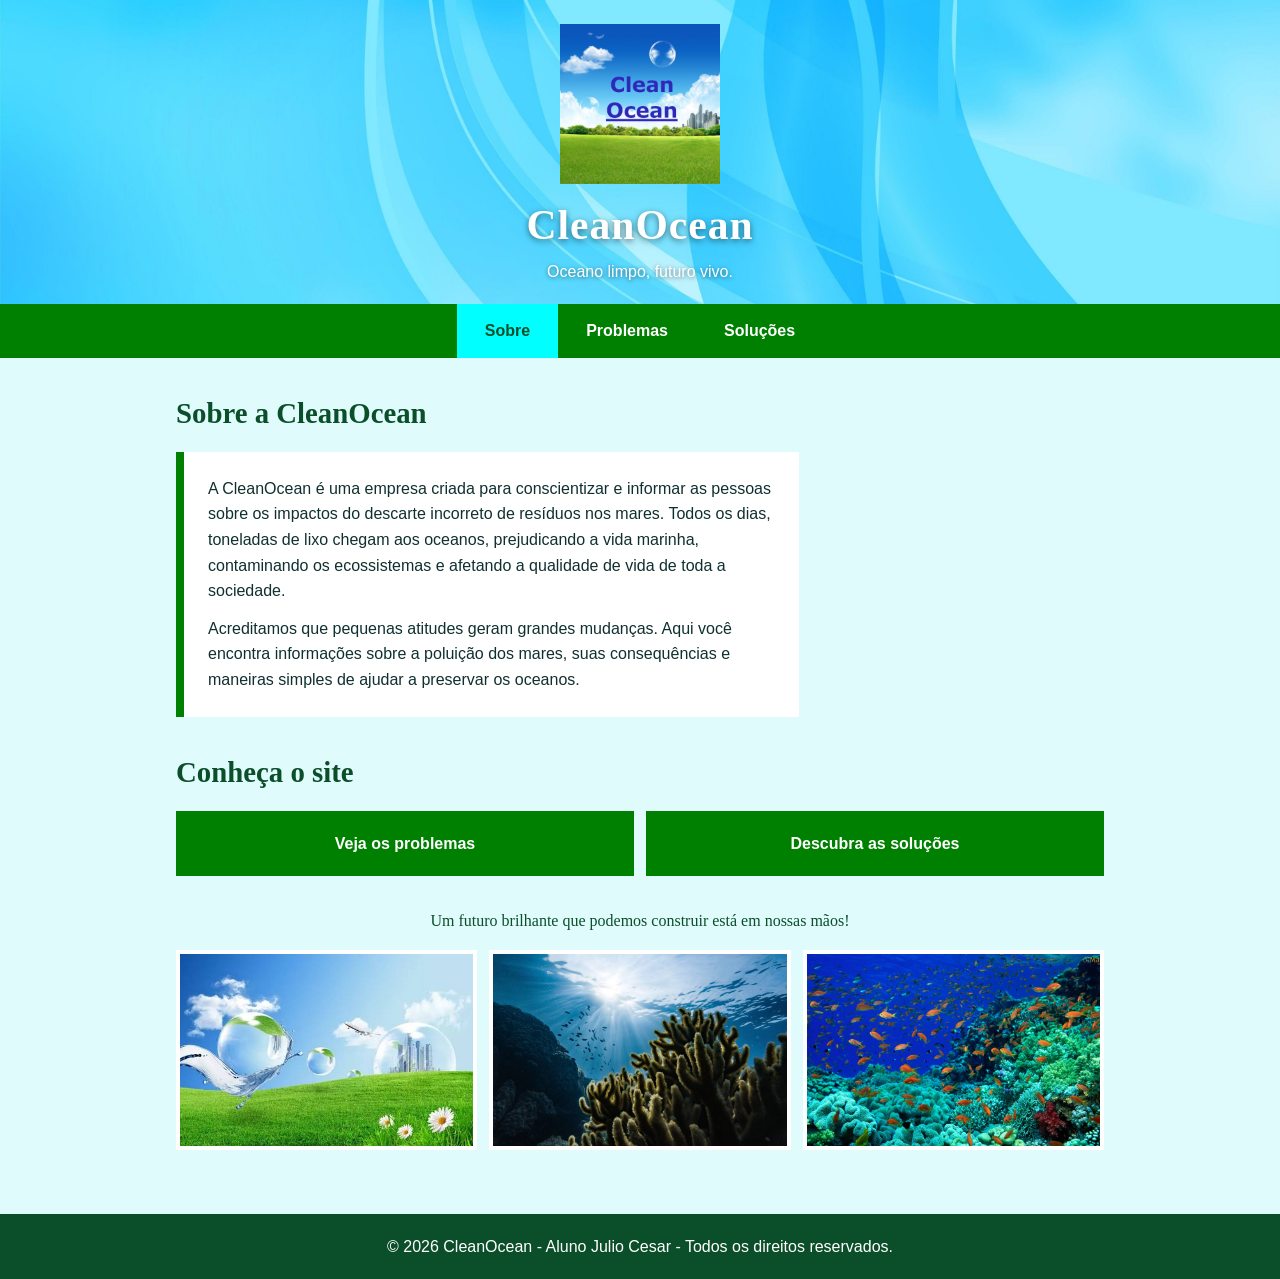
==== projetoIW/index.html @ d310e738 "Add files via upload CleanOcean - Página inicial já feita." ====
<!DOCTYPE html>
<html lang="pt-br">
<head>
    <meta charset="UTF-8">
    <meta name="viewport" content="width=device-width, initial-scale=1.0">
    <meta name="description" content="CleanOcean: conscientização contra o descarte incorreto de resíduos nos mares.">
    <title>CleanOcean - Sobre</title>
    <link rel="stylesheet" href="css/style.css">
</head>
<body>
    <header>
        <img class="logo" src="img/CleanOcean.png" alt="Logo da CleanOcean">
        <h1>CleanOcean</h1>
        <p class="slogan">Oceano limpo, futuro vivo.</p>

        <nav class="nav">
            <ul class="menu">
                <li><a href="index.html" class="ativo" aria-current="page">Sobre</a></li>
                <li><a href="problemas.html">Problemas</a></li>
                <li><a href="solucoes.html">Soluções</a></li>
            </ul>
        </nav>
    </header>

    <main>
        <h2>Sobre a CleanOcean</h2>
        <section class="texto-destaque">
            <p>A CleanOcean é uma empresa criada para conscientizar e informar as pessoas sobre os impactos do descarte incorreto de resíduos nos mares. Todos os dias, toneladas de lixo chegam aos oceanos, prejudicando a vida marinha, contaminando os ecossistemas e afetando a qualidade de vida de toda a sociedade.</p>
            <p>Acreditamos que pequenas atitudes geram grandes mudanças. Aqui você encontra informações sobre a poluição dos mares, suas consequências e maneiras simples de ajudar a preservar os oceanos.</p>
        </section>

        <h2>Conheça o site</h2>
        <nav class="resumo" aria-label="Atalhos">
            <a href="problemas.html">Veja os problemas</a>
            <a href="solucoes.html">Descubra as soluções</a>
        </nav>

        <p class="frase" style="margin-top:32px">Um futuro brilhante que podemos construir está em nossas mãos!</p>
        <section class="galeria">
            <img src="img/images.jpg" alt="Oceano azul" title="Oceano">
            <img src="img/fundoOceano.jpg" alt="Fundo do oceano" title="Fundo do oceano">
            <img src="img/corais.jpg" alt="Corais no fundo do mar" title="Corais">
        </section>
    </main>

    <footer>
        <p>&copy; 2026 CleanOcean - Aluno Julio Cesar - Todos os direitos reservados.</p>
    </footer>
</body>
</html>
---- projetoIW/css/style.css ----
:root {
  --aqua: #00ffff;
  --aqua-claro: #e0fbfb;
  --aqua-escuro: #007c85;
  --verde: #008000;
  --verde-claro: #e6f4e6;
  --verde-escuro: #0b4f2a;
  --texto: #10302f;
  --branco: #ffffff;
}
 
* { box-sizing: border-box; margin: 0; padding: 0; }
 
body {
  font-family: "Trebuchet MS", Verdana, sans-serif;
  color: var(--texto);
  line-height: 1.6;
  background-color: var(--aqua-claro);
}
 
img { max-width: 100%; height: auto; display: block; }
 
a:focus-visible { outline: 3px solid var(--verde); outline-offset: 2px; }
 
/* ---------- Topo ---------- */
header {
  background-color: var(--aqua-escuro);
  background-image: url("../img/bgimg.jpg");
  background-size: cover;
  background-position: center;
  color: var(--branco);
  text-align: center;
  padding: 24px 16px 0;
}
 
.logo { margin: 0 auto 8px; width: 160px; }
 
header h1 {
  font-family: Georgia, serif;
  font-size: 2.6rem;
  letter-spacing: 1px;
  text-shadow: 0 2px 6px rgba(0, 0, 0, 0.5);
}
 
.slogan {
  margin-bottom: 20px;
  text-shadow: 0 1px 4px rgba(0, 0, 0, 0.5);
}
 
/* ---------- Menu ---------- */
.nav { background-color: var(--verde); margin: 0 -16px; }
 
.menu {
  list-style: none;
  display: flex;
  flex-wrap: wrap;
  justify-content: center;
}
 
.menu a {
  display: block;
  padding: 14px 28px;
  color: var(--branco);
  text-decoration: none;
  font-weight: bold;
}
 
.menu a:hover,
.menu a.ativo {
  background-color: var(--aqua);
  color: var(--verde-escuro);
}
 
/* ---------- Conteúdo ---------- */
main {
  max-width: 960px;
  margin: 0 auto;
  padding: 32px 16px;
}
 
main h2 {
  font-family: Georgia, serif;
  color: var(--verde-escuro);
  font-size: 1.8rem;
  margin-bottom: 16px;
}
 
.texto-destaque {
  background-color: var(--branco);
  border-left: 8px solid var(--verde);
  padding: 24px;
  margin-bottom: 32px;
  max-width: 70ch;
}
 
.texto-destaque p + p { margin-top: 12px; }
 
/* Lista de cartões (ações, problemas, soluções) */
.grade {
  display: grid;
  grid-template-columns: repeat(auto-fit, minmax(230px, 1fr));
  gap: 20px;
  margin-bottom: 32px;
}
 
article {
  background-color: var(--branco);
  border-top: 6px solid var(--aqua);
  padding: 20px;
}
 
article:nth-child(even) { border-top-color: var(--verde); }
 
article h3 {
  color: var(--aqua-escuro);
  font-size: 1.1rem;
  margin-bottom: 8px;
}
 
/* Galeria de imagens */
.frase {
  text-align: center;
  font-family: Georgia, serif;
  color: var(--verde-escuro);
  margin: 16px 0;
}
 
.galeria {
  display: grid;
  grid-template-columns: repeat(auto-fit, minmax(200px, 1fr));
  gap: 12px;
  margin-bottom: 32px;
}
 
.galeria img {
  width: 100%;
  height: 200px;
  object-fit: cover;
  border: 4px solid var(--branco);
}
 
/* Faixa de resumo da página inicial */
.resumo {
  display: grid;
  grid-template-columns: repeat(auto-fit, minmax(200px, 1fr));
  gap: 12px;
}
 
.resumo a {
  display: block;
  background-color: var(--verde);
  color: var(--branco);
  padding: 20px;
  text-decoration: none;
  font-weight: bold;
  text-align: center;
}
 
.resumo a:hover { background-color: var(--aqua); color: var(--verde-escuro); }
 
/* ---------- Rodapé ---------- */
footer {
  background-color: var(--verde-escuro);
  color: var(--branco);
  text-align: center;
  padding: 20px 16px;
}
 
@media (max-width: 480px) {
  header h1 { font-size: 2rem; }
  .menu a { padding: 12px 16px; }
}
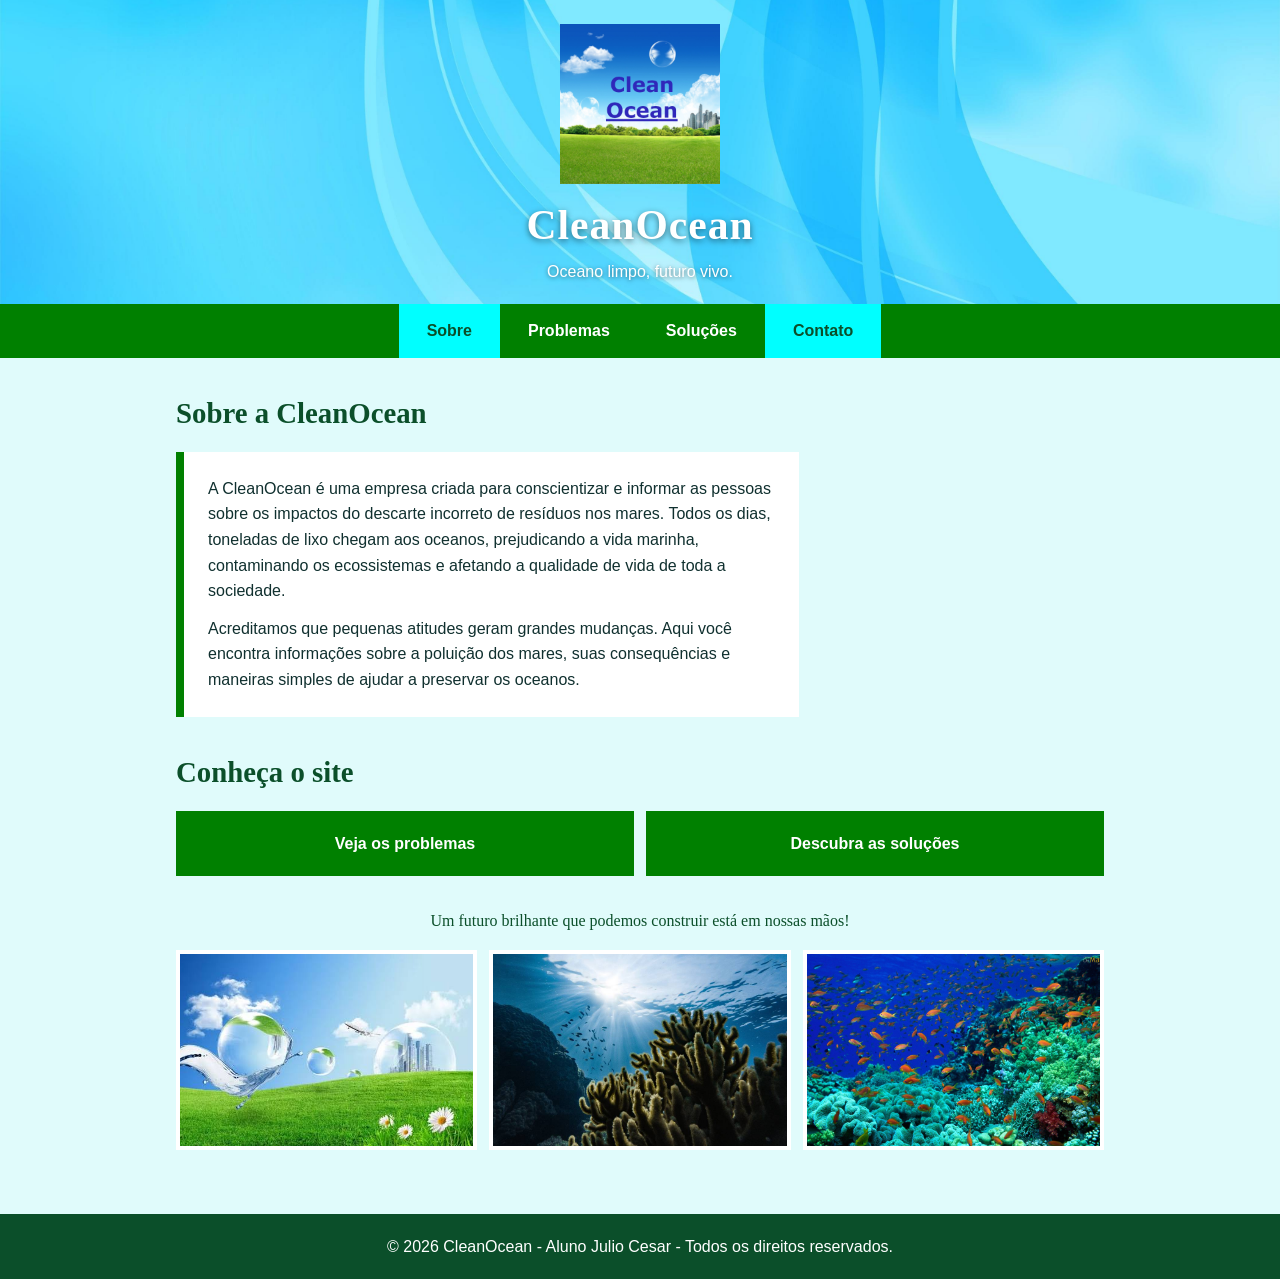
==== commit a400e499: "Add files via upload CleanOcean - Página de contatos em andamento" ====
--- a/projetoIW/index.html
+++ b/projetoIW/index.html
@@ -18,6 +18,7 @@
                 <li><a href="index.html" class="ativo" aria-current="page">Sobre</a></li>
                 <li><a href="problemas.html">Problemas</a></li>
                 <li><a href="solucoes.html">Soluções</a></li>
+                <li><a href="contato.html" class="ativo" aria-current="page">Contato</a></li>
             </ul>
         </nav>
     </header>
